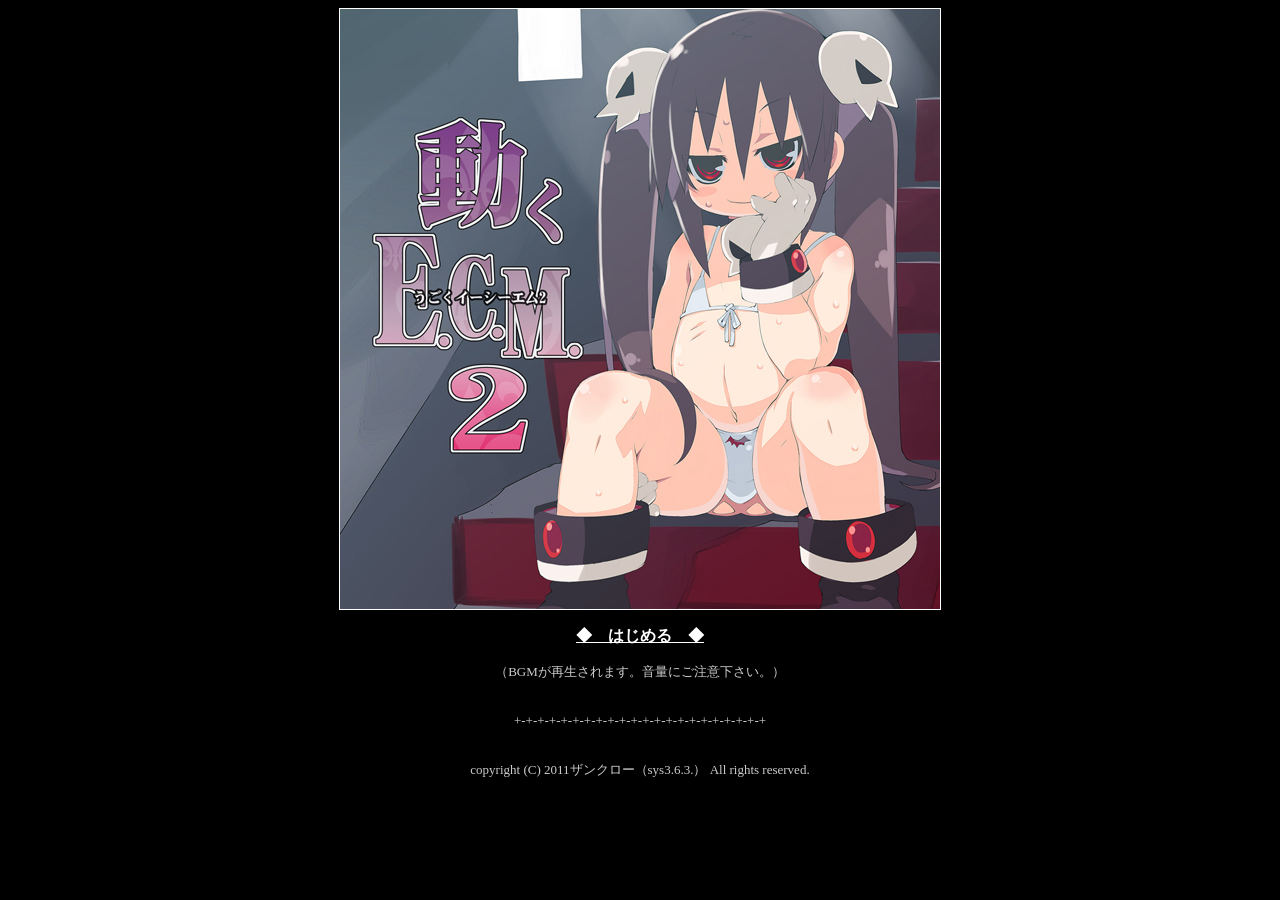
==== index.html @ ec221ace "HG hgame" ====
<html>
<head>
<title>����E.C.M.2</title>
<meta http-equiv="Content-Type" content="text/html; charset=Shift_JIS">
</head>

<body bgcolor="#000000" text="#CCCCCC" link="#FFFFFF" vlink="#FFFFFF" alink="#999999">
<div align="center">
  <p><a href="data/main.html" target="_top"><img src="data/top.jpg" width="600" height="600" border="1"></a> 
  </p>
  <p><a href="data/main.html" target="_top"><b>���@�͂��߂�@��</b></a></p>
  <p><font size="2">�iBGM���Đ�����܂��B���ʂɂ����Ӊ������B�j<br>
    <br>
    </font></p>
  <p><font size="2">+-+-+-+-+-+-+-+-+-+-+-+-+-+-+-+-+-+-+-+-+-+<br>
    <br>
    </font></p>
  <p><font size="2">copyright (C) 2011�U���N���[�isys3.6.3.�j All rights reserved.</font></p>
</div>
</body>
</html>
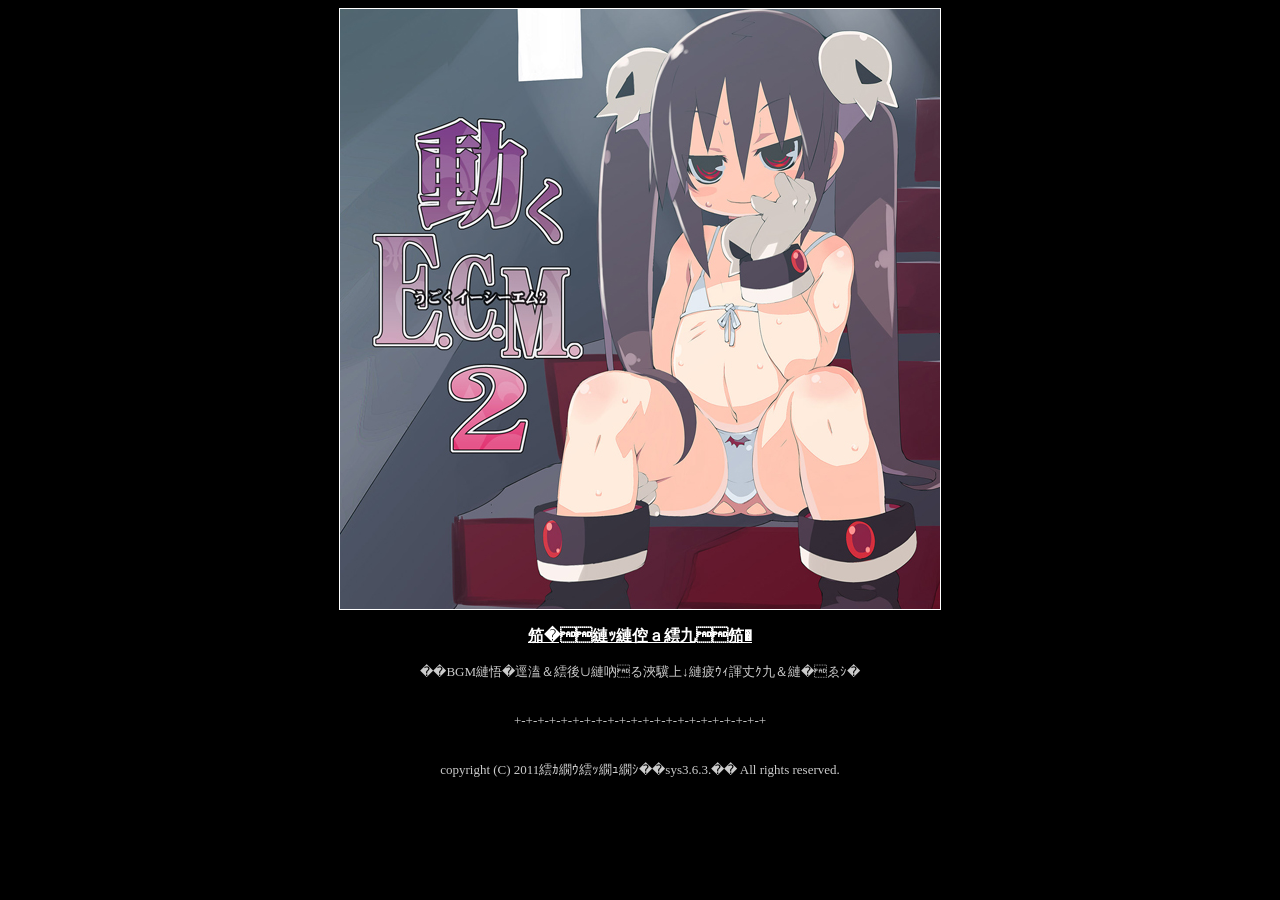
==== commit 9107a0ff: "Update index.html" ====
--- a/index.html
+++ b/index.html
@@ -1,6 +1,6 @@
 <html>
 <head>
-<title>����E.C.M.2</title>
+<title>動くE.C.M.2</title>
 <meta http-equiv="Content-Type" content="text/html; charset=Shift_JIS">
 </head>
 
@@ -8,14 +8,14 @@
 <div align="center">
   <p><a href="data/main.html" target="_top"><img src="data/top.jpg" width="600" height="600" border="1"></a> 
   </p>
-  <p><a href="data/main.html" target="_top"><b>���@�͂��߂�@��</b></a></p>
-  <p><font size="2">�iBGM���Đ�����܂��B���ʂɂ����Ӊ������B�j<br>
+  <p><a href="data/main.html" target="_top"><b>◆　はじめる　◆</b></a></p>
+  <p><font size="2">（BGMが再生されます。音量にご注意下さい。）<br>
     <br>
     </font></p>
   <p><font size="2">+-+-+-+-+-+-+-+-+-+-+-+-+-+-+-+-+-+-+-+-+-+<br>
     <br>
     </font></p>
-  <p><font size="2">copyright (C) 2011�U���N���[�isys3.6.3.�j All rights reserved.</font></p>
+  <p><font size="2">copyright (C) 2011ザンクロー（sys3.6.3.） All rights reserved.</font></p>
 </div>
 </body>
 </html>
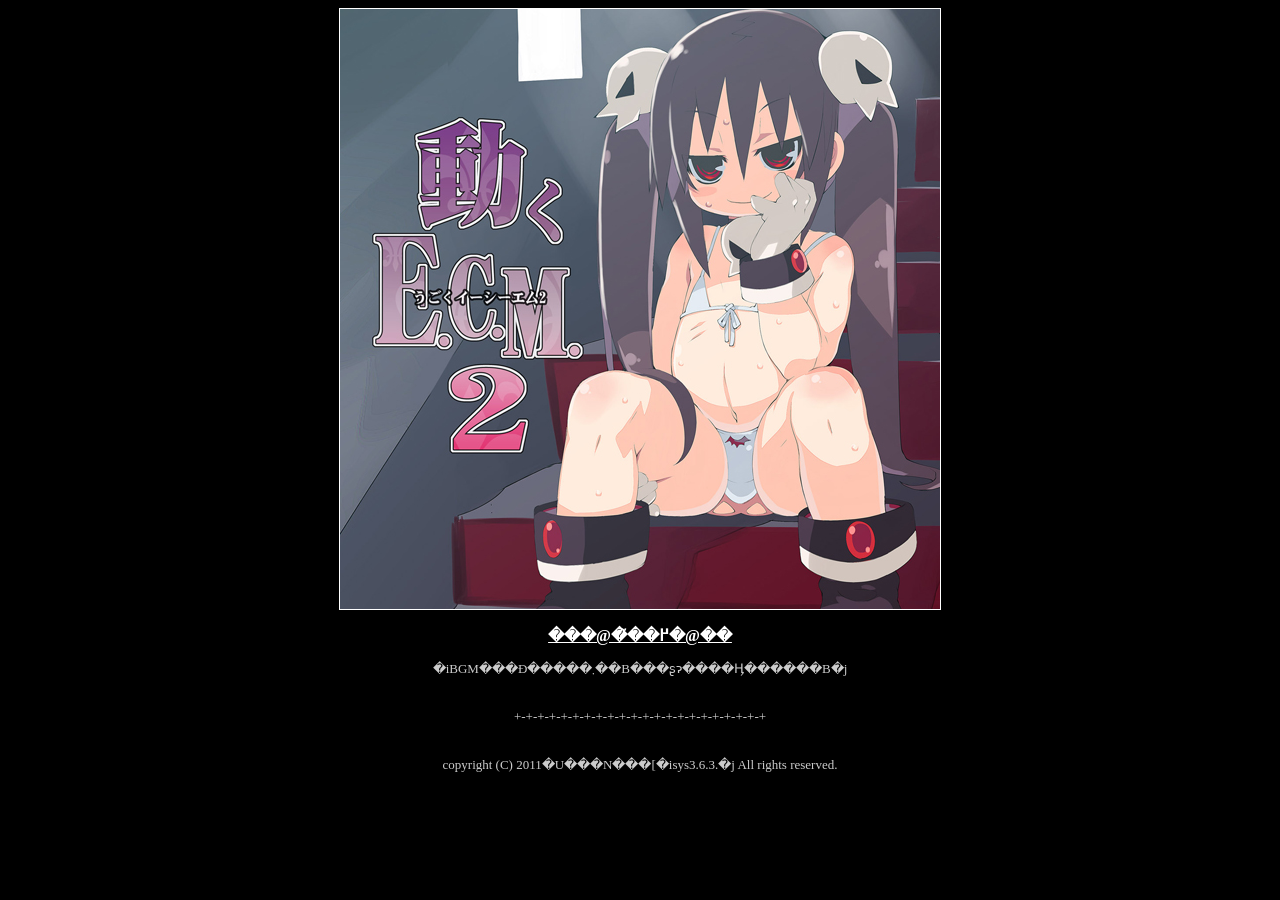
==== commit 5ecca2ed: "Update index.html" ====
--- a/index.html
+++ b/index.html
@@ -1,21 +1,21 @@
 <html>
 <head>
-<title>動くE.C.M.2</title>
-<meta http-equiv="Content-Type" content="text/html; charset=Shift_JIS">
+<title>����E.C.M.2</title>
+<meta http-equiv="Content-Type" content="text/html; charset=UTF-8">
 </head>
 
 <body bgcolor="#000000" text="#CCCCCC" link="#FFFFFF" vlink="#FFFFFF" alink="#999999">
 <div align="center">
   <p><a href="data/main.html" target="_top"><img src="data/top.jpg" width="600" height="600" border="1"></a> 
   </p>
-  <p><a href="data/main.html" target="_top"><b>◆　はじめる　◆</b></a></p>
-  <p><font size="2">（BGMが再生されます。音量にご注意下さい。）<br>
+  <p><a href="data/main.html" target="_top"><b>���@�͂��߂�@��</b></a></p>
+  <p><font size="2">�iBGM���Đ�����܂��B���ʂɂ����Ӊ������B�j<br>
     <br>
     </font></p>
   <p><font size="2">+-+-+-+-+-+-+-+-+-+-+-+-+-+-+-+-+-+-+-+-+-+<br>
     <br>
     </font></p>
-  <p><font size="2">copyright (C) 2011ザンクロー（sys3.6.3.） All rights reserved.</font></p>
+  <p><font size="2">copyright (C) 2011�U���N���[�isys3.6.3.�j All rights reserved.</font></p>
 </div>
 </body>
 </html>
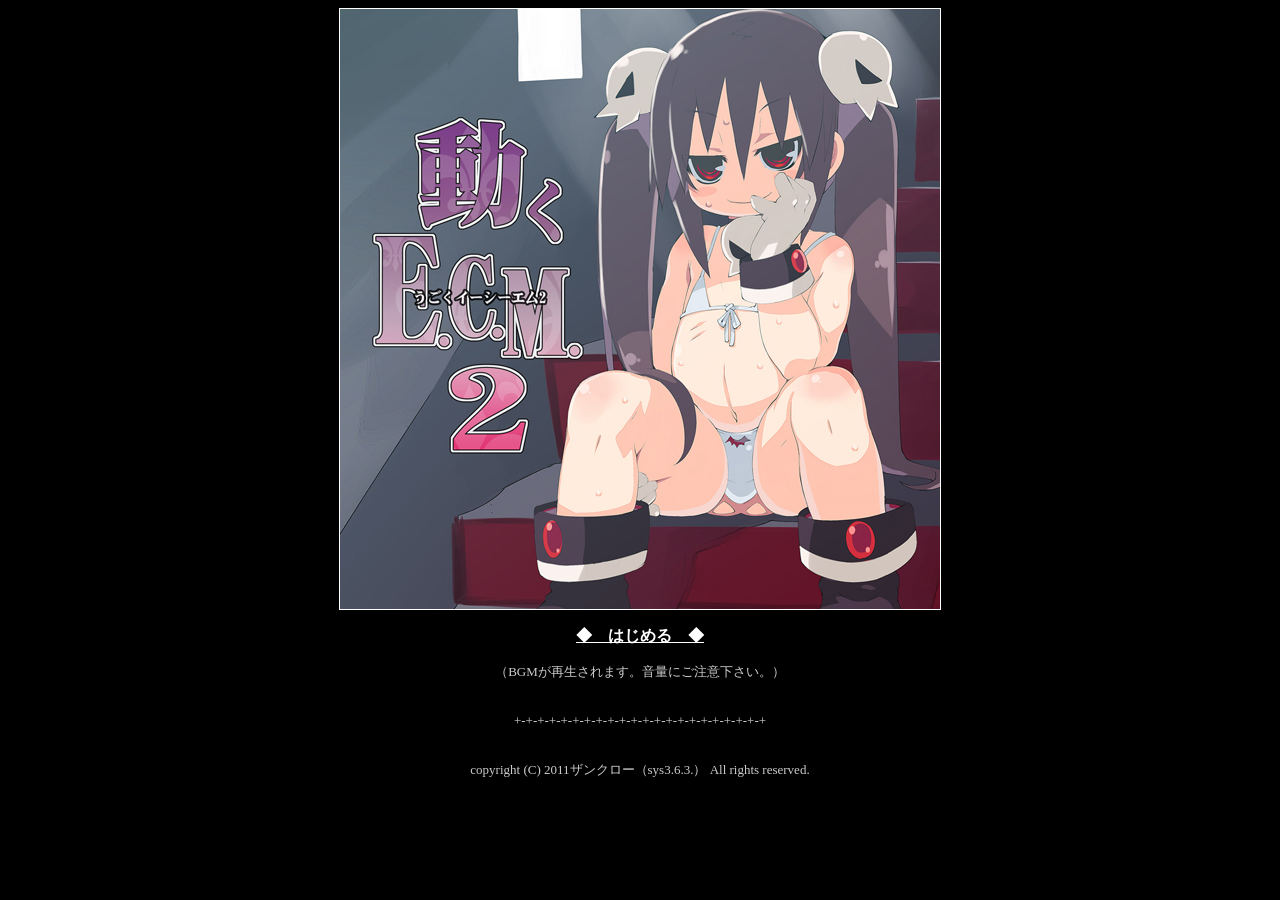
==== commit 62f79ec3: "Update index.html" ====
--- a/index.html
+++ b/index.html
@@ -1,7 +1,7 @@
 <html>
 <head>
 <title>����E.C.M.2</title>
-<meta http-equiv="Content-Type" content="text/html; charset=UTF-8">
+<meta http-equiv="Content-Type" content="text/html; charset=UTF_8">
 </head>
 
 <body bgcolor="#000000" text="#CCCCCC" link="#FFFFFF" vlink="#FFFFFF" alink="#999999">
